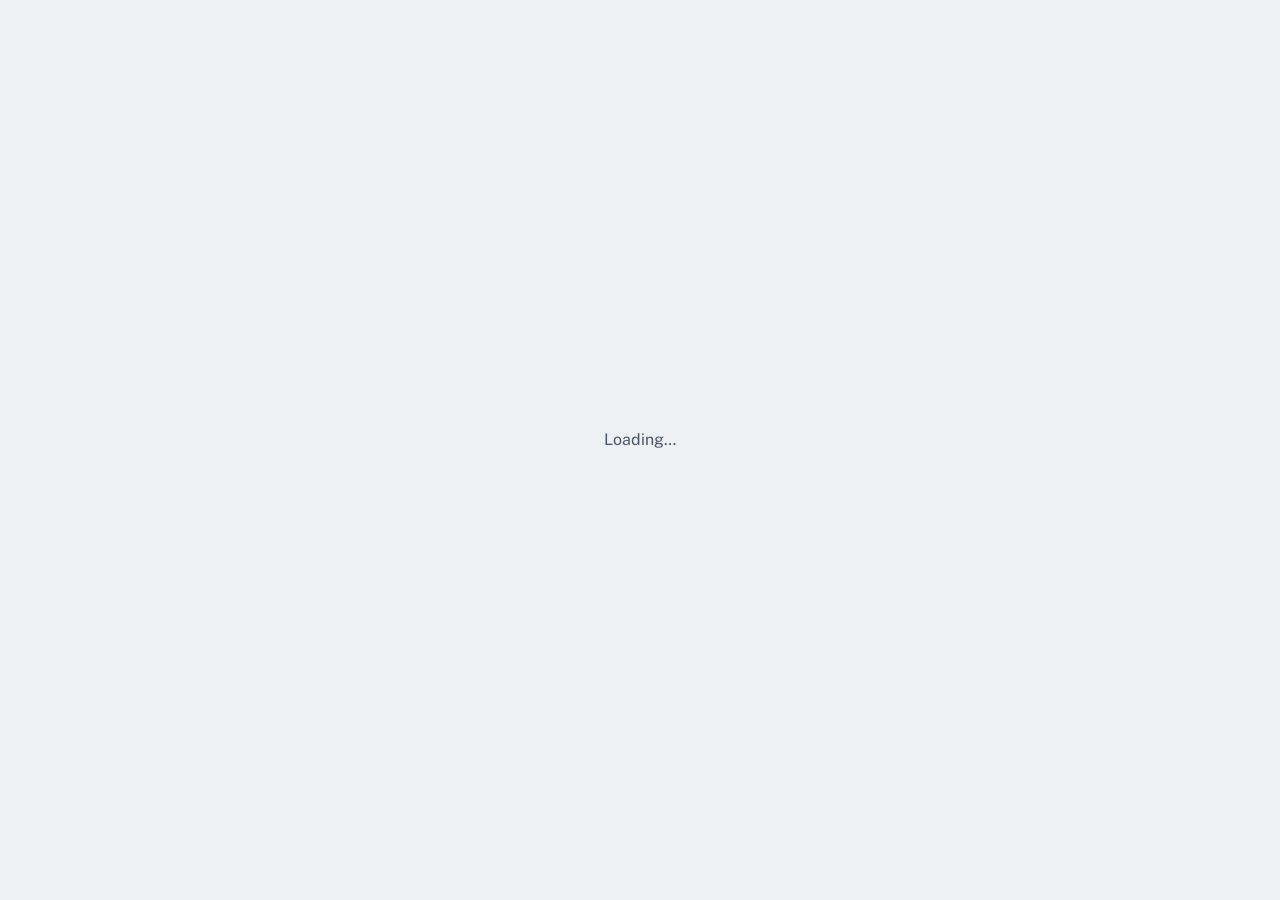
==== index.html @ 1ff0920c "Subject and verb practice site with Supabase grading and teacher dashboard Co-Authored-By: Claude Op" ====
<!doctype html>
<html lang="en">
<head>
  <meta charset="utf-8">
  <meta name="viewport" content="width=device-width, initial-scale=1, viewport-fit=cover">
  <title>Subject & Verb Practice</title>
  <link rel="icon" href="data:image/svg+xml,%3Csvg xmlns=%22http://www.w3.org/2000/svg%22 viewBox=%220 0 32 32%22%3E%3Crect width=%2232%22 height=%2232%22 rx=%227%22 fill=%22%232f5bea%22/%3E%3Crect x=%2216%22 y=%2216%22 width=%2212%22 height=%2210%22 rx=%223%22 fill=%22%23f2b705%22/%3E%3C/svg%3E">
  <link rel="preconnect" href="https://fonts.googleapis.com">
  <link rel="preconnect" href="https://fonts.gstatic.com" crossorigin>
  <link href="https://fonts.googleapis.com/css2?family=Public+Sans:wght@400;500;600;700&family=Source+Serif+4:opsz,wght@8..60,400;8..60,500;8..60,600&display=swap" rel="stylesheet">
  <link rel="stylesheet" href="css/style.css">
</head>
<body>
  <!-- Sign in / create account -->
  <section id="auth" class="screen center" hidden>
    <form id="auth-form" class="card auth-card" novalidate>
      <h1 class="auth-title">Subject &amp; Verb Practice</h1>
      <p class="muted">Find the simple subject and simple predicate in 55 SAT-style sentences.</p>
      <div class="tabs" role="tablist">
        <button type="button" role="tab" class="tab" data-mode="signin" aria-selected="true">Sign in</button>
        <button type="button" role="tab" class="tab" data-mode="signup" aria-selected="false">Create account</button>
      </div>
      <label class="field" id="name-field" hidden>Your full name
        <input id="name" name="name" autocomplete="name" maxlength="80">
      </label>
      <label class="field">Email
        <input id="email" name="email" type="email" autocomplete="email" required>
      </label>
      <label class="field">Password
        <input id="password" name="password" type="password" autocomplete="current-password" minlength="6" required>
      </label>
      <p id="auth-error" class="error" role="alert" hidden></p>
      <button id="auth-submit" class="btn primary wide" type="submit">Sign in</button>
    </form>
  </section>

  <!-- Name prompt for accounts without a profile -->
  <section id="profile" class="screen center" hidden>
    <form id="profile-form" class="card auth-card">
      <h1 class="auth-title">What's your name?</h1>
      <p class="muted">Your teacher sees this next to your scores.</p>
      <label class="field">Full name
        <input id="profile-name" autocomplete="name" maxlength="80" required>
      </label>
      <p id="profile-error" class="error" role="alert" hidden></p>
      <button class="btn primary wide" type="submit">Start practicing</button>
    </form>
  </section>

  <!-- Practice -->
  <section id="practice" class="screen practice" hidden>
    <header class="topbar">
      <div class="brand">Subject &amp; Verb Practice</div>
      <div class="who"><span id="who-name"></span> <button id="sign-out" class="link">Sign out</button></div>
    </header>

    <nav id="strip" class="strip" aria-label="Questions"></nav>

    <main class="sheet">
      <div class="sheet-head">
        <span id="q-count" class="q-count"></span>
        <span id="q-set" class="q-set"></span>
      </div>

      <div class="steps" role="group" aria-label="Answer steps">
        <button id="step-s" class="step" data-step="subject">
          <span class="step-n">1</span>
          <span class="step-text"><span class="step-label">Simple subject</span><span class="step-pick" id="pick-s">Click a word</span></span>
        </button>
        <button id="step-p" class="step" data-step="predicate">
          <span class="step-n">2</span>
          <span class="step-text"><span class="step-label">Verb (simple predicate)</span><span class="step-pick" id="pick-p">Click a word</span></span>
        </button>
      </div>

      <p id="prompt" class="prompt" aria-live="polite"></p>

      <div id="sentence" class="sentence"></div>

      <div id="feedback" class="feedback" aria-live="polite" hidden></div>
    </main>

    <footer class="controls">
      <button id="back" class="btn">Back</button>
      <div class="controls-mid">
        <button id="continue" class="btn guide" hidden>Continue to verb</button>
        <button id="submit" class="btn primary" disabled>Submit</button>
      </div>
      <button id="next" class="btn">Next</button>
    </footer>
  </section>

  <!-- Finished -->
  <section id="done" class="screen center" hidden>
    <div class="card done-card">
      <h1 class="auth-title">All 55 answered</h1>
      <p id="done-score" class="done-score"></p>
      <p id="done-detail" class="muted"></p>
      <button id="review" class="btn primary">Review my answers</button>
    </div>
  </section>

  <div id="loading" class="screen center"><p class="muted">Loading…</p></div>

  <script type="module" src="js/app.js"></script>
</body>
</html>
---- css/style.css ----
:root {
  --bg: #eef1f4;
  --sheet: #ffffff;
  --ink: #1b2430;
  --ink-2: #4a5566;
  --ink-3: #7d8796;
  --rule: #d8dde4;

  --subj: #2f5bea;
  --subj-soft: rgba(47, 91, 234, 0.16);
  --verb: #f2b705;
  --verb-ink: #3a2c00;
  --verb-soft: rgba(242, 183, 5, 0.3);

  --ok: #1e8a5a;
  --ok-soft: #e3f3eb;
  --bad: #c8372d;
  --bad-soft: #fbe9e7;
  --half: #e08a1e;

  --serif: "Source Serif 4", Georgia, serif;
  --sans: "Public Sans", system-ui, sans-serif;
}

* { box-sizing: border-box; }
[hidden] { display: none !important; }

html, body { height: 100%; }
body {
  margin: 0;
  background: var(--bg);
  color: var(--ink);
  font: 16px/1.5 var(--sans);
  -webkit-font-smoothing: antialiased;
}

button { font: inherit; color: inherit; }
button:focus-visible, input:focus-visible, a:focus-visible {
  outline: 3px solid var(--subj);
  outline-offset: 2px;
}

.screen { min-height: 100dvh; }
.center { display: grid; place-items: center; padding: 24px 16px; }
.muted { color: var(--ink-2); margin: 0 0 20px; }
.error { color: var(--bad); margin: 0 0 14px; font-weight: 500; }

/* ---------- cards & forms ---------- */
.card {
  background: var(--sheet);
  border: 1px solid var(--rule);
  border-radius: 14px;
  padding: 32px;
  width: min(420px, 100%);
  box-shadow: 0 1px 0 rgba(27, 36, 48, 0.04);
}
.auth-title {
  font: 600 1.75rem/1.2 var(--serif);
  margin: 0 0 8px;
}
.tabs {
  display: grid; grid-template-columns: 1fr 1fr;
  background: var(--bg); border-radius: 9px; padding: 4px; margin-bottom: 20px;
}
.tab {
  border: 0; background: transparent; padding: 8px; border-radius: 6px;
  font-weight: 600; color: var(--ink-2); cursor: pointer;
}
.tab[aria-selected="true"] { background: var(--sheet); color: var(--ink); box-shadow: 0 1px 2px rgba(27, 36, 48, 0.12); }
.field { display: grid; gap: 6px; font-weight: 600; font-size: 0.9rem; margin-bottom: 14px; }
.field input {
  font: 400 1rem var(--sans); padding: 11px 12px;
  border: 1px solid var(--rule); border-radius: 8px; background: #fff; color: var(--ink);
}

.btn {
  border: 1px solid var(--rule); background: var(--sheet);
  padding: 11px 22px; border-radius: 9px; font-weight: 600; cursor: pointer;
  transition: background-color 120ms, border-color 120ms, opacity 120ms;
}
.btn:hover:not(:disabled) { border-color: var(--ink-3); }
.btn:disabled { opacity: 0.4; cursor: not-allowed; }
.btn.primary { background: var(--ink); border-color: var(--ink); color: #fff; }
.btn.primary:hover:not(:disabled) { background: #2c3a4d; }
.btn.guide { background: var(--subj); border-color: var(--subj); color: #fff; }
.btn.wide { width: 100%; margin-top: 6px; }
.link { border: 0; background: none; color: var(--ink-2); text-decoration: underline; cursor: pointer; padding: 0; }

/* ---------- practice layout: fits the screen, no scrolling ---------- */
.practice {
  height: 100dvh;
  display: grid;
  grid-template-rows: auto auto 1fr auto;
}
.topbar {
  display: flex; justify-content: space-between; align-items: center;
  padding: 14px 24px 10px; font-size: 0.95rem;
}
.brand { font: 600 1.05rem var(--serif); }
.who { color: var(--ink-2); display: flex; gap: 14px; align-items: center; }

/* The progress strip: one segment per question, also used to jump around */
.strip {
  display: flex; gap: 3px; padding: 0 24px 14px;
}
.seg {
  flex: 1; height: 10px; min-width: 0; padding: 0;
  border: 0; border-radius: 3px; background: #d3d9e1; cursor: pointer;
  transition: transform 120ms;
}
.seg:hover { transform: scaleY(1.5); }
.seg.right { background: var(--ok); }
.seg.half { background: var(--half); }
.seg.wrong { background: var(--bad); }
.seg.here { box-shadow: 0 0 0 2px var(--bg), 0 0 0 4px var(--ink); }

.sheet {
  margin: 0 24px;
  background: var(--sheet);
  border: 1px solid var(--rule);
  border-radius: 16px;
  padding: 22px max(40px, calc(50% - 480px)) 24px;
  display: flex; flex-direction: column;
  min-height: 0; overflow: auto;
}
.sheet-head { display: flex; justify-content: space-between; color: var(--ink-3); font-size: 0.9rem; font-weight: 500; }

.steps { display: flex; gap: 12px; margin-top: 16px; flex-wrap: wrap; }
.step {
  display: flex; align-items: center; gap: 12px;
  border: 2px solid var(--rule); background: var(--sheet);
  border-radius: 12px; padding: 9px 16px 9px 10px; cursor: pointer; text-align: left;
  min-width: 220px; transition: border-color 120ms, background-color 120ms;
}
.step:disabled { cursor: default; }
.step-n {
  width: 28px; height: 28px; border-radius: 50%; display: grid; place-items: center;
  font-weight: 700; font-size: 0.9rem; background: var(--bg); color: var(--ink-2); flex: none;
}
.step-text { display: grid; line-height: 1.25; }
.step-label { font-size: 0.8rem; color: var(--ink-2); font-weight: 600; }
.step-pick { font: 500 1.05rem var(--serif); color: var(--ink-3); }
.step.filled .step-pick { color: var(--ink); }
#step-s.active { border-color: var(--subj); background: var(--subj-soft); }
#step-s.active .step-n, #step-s.filled .step-n { background: var(--subj); color: #fff; }
#step-p.active { border-color: #d9a300; background: var(--verb-soft); }
#step-p.active .step-n, #step-p.filled .step-n { background: var(--verb); color: var(--verb-ink); }

.prompt { margin: 14px 0 0; color: var(--ink-2); min-height: 1.5em; }

/* ---------- the sentence ---------- */
.sentence {
  flex: 1;
  display: block;
  align-content: center;
  font-family: var(--serif);
  font-size: var(--fs, 2rem);
  line-height: 1.95;
  max-width: 42ch;
  margin: 14px 0;
  padding: 4px 0;
  text-wrap: pretty;
}
.token { white-space: nowrap; }
.w {
  position: relative;
  display: inline-block;
  border: 0; background: transparent;
  font: inherit; line-height: 1.2; color: inherit;
  padding: 0.04em 0.2em 0.08em; margin: 0 -0.15em;
  border-radius: 0.3em;
  cursor: pointer;
  transition: background-color 90ms, color 90ms, box-shadow 90ms;
}
.w:disabled { cursor: default; color: inherit; }

/* Hover: a translucent bubble in the current step's color */
.sentence[data-mode="subject"] .w:hover { background: var(--subj-soft); }
.sentence[data-mode="predicate"] .w:hover { background: var(--verb-soft); }

/* Selected: solid, pronounced */
.w.sel-s, .sentence .w.sel-s:hover { background: var(--subj); color: #fff; }
.w.sel-p, .sentence .w.sel-p:hover { background: var(--verb); color: var(--verb-ink); }

/* Graded */
.w.ok { background: var(--ok); color: #fff; }
.w.bad { background: var(--bad); color: #fff; text-decoration: line-through; text-decoration-thickness: 0.06em; }
.w.miss { box-shadow: inset 0 0 0 0.09em var(--ok); color: var(--ok); }
.w[data-tag]::after {
  content: attr(data-tag);
  position: absolute; left: 50%; bottom: -1.3em; transform: translateX(-50%);
  font: 700 0.38em/1 var(--sans); letter-spacing: 0.04em;
  color: var(--ink-2);
}

/* ---------- feedback ---------- */
.feedback {
  border-top: 1px solid var(--rule);
  padding-top: 14px;
  display: grid; gap: 8px;
  animation: rise 220ms ease-out;
}
@keyframes rise { from { opacity: 0; transform: translateY(6px); } }
.fb-row { display: flex; align-items: baseline; gap: 10px; }
.fb-icon {
  width: 24px; height: 24px; border-radius: 50%; flex: none;
  display: grid; place-items: center; color: #fff; font-weight: 700; font-size: 0.85rem;
  align-self: center;
}
.is-ok .fb-icon { background: var(--ok); }
.is-bad .fb-icon { background: var(--bad); }
.fb-label { font-weight: 700; width: 64px; flex: none; }
.fb-text b { font-family: var(--serif); font-weight: 600; font-size: 1.08em; }
.fb-text .strike { text-decoration: line-through; color: var(--bad); }
.fb-why { margin: 4px 0 0; color: var(--ink-2); max-width: 75ch; }

/* ---------- bottom controls ---------- */
.controls {
  display: flex; justify-content: space-between; align-items: center;
  padding: 14px 24px 18px;
}
.controls-mid { display: flex; gap: 10px; }
.controls .btn { min-width: 110px; }

/* ---------- done ---------- */
.done-card { text-align: center; }
.done-score { font: 600 2.2rem/1.2 var(--serif); margin: 12px 0 6px; }

/* ---------- small screens ---------- */
@media (max-width: 640px) {
  .topbar, .strip, .controls { padding-left: 12px; padding-right: 12px; }
  .brand { display: none; }
  .strip { gap: 2px; }
  .sheet { margin: 0 12px; padding: 16px 18px 18px; }
  .step { min-width: 0; flex: 1; }
  .controls .btn { min-width: 0; padding: 11px 16px; }
}

@media (prefers-reduced-motion: reduce) {
  * { transition: none !important; animation: none !important; }
}
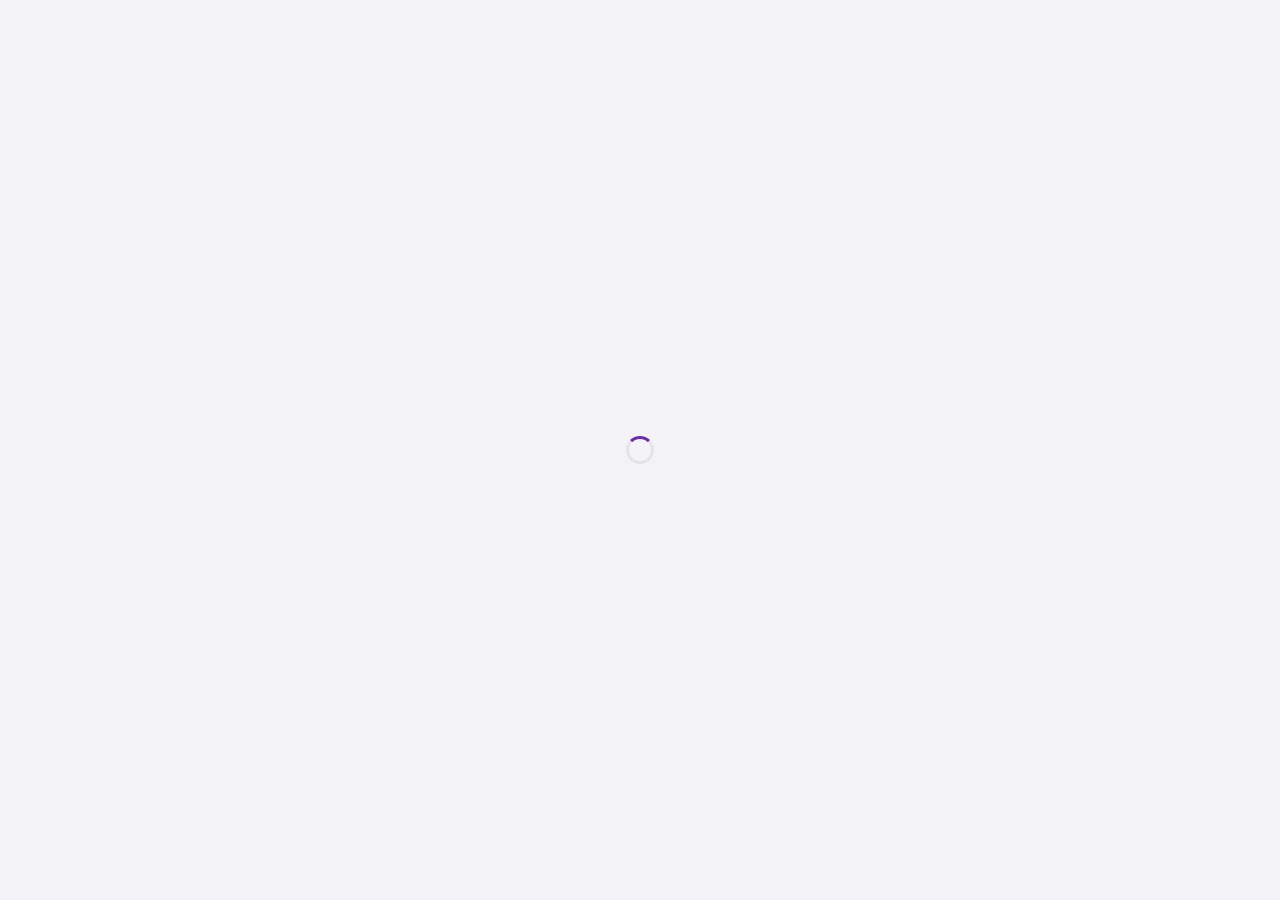
==== commit 15f2bcdc: "Weekly homework sections, Liquid Glass redesign, and Cross Out, Then Find set - Home groups sets int" ====
--- a/index.html
+++ b/index.html
@@ -3,20 +3,25 @@
 <head>
   <meta charset="utf-8">
   <meta name="viewport" content="width=device-width, initial-scale=1, viewport-fit=cover">
-  <title>Subject & Verb Practice</title>
-  <link rel="icon" href="data:image/svg+xml,%3Csvg xmlns=%22http://www.w3.org/2000/svg%22 viewBox=%220 0 32 32%22%3E%3Crect width=%2232%22 height=%2232%22 rx=%227%22 fill=%22%232f5bea%22/%3E%3Crect x=%2216%22 y=%2216%22 width=%2212%22 height=%2210%22 rx=%223%22 fill=%22%23f2b705%22/%3E%3C/svg%3E">
+  <meta name="theme-color" content="#F2F2F7">
+  <title>SAT Practice</title>
+  <link rel="icon" type="image/png" sizes="32x32" href="assets/favicon-32.png">
+  <link rel="icon" type="image/png" sizes="192x192" href="assets/favicon-192.png">
+  <link rel="apple-touch-icon" href="assets/apple-touch-icon.png">
   <link rel="preconnect" href="https://fonts.googleapis.com">
   <link rel="preconnect" href="https://fonts.gstatic.com" crossorigin>
-  <link href="https://fonts.googleapis.com/css2?family=Public+Sans:wght@400;500;600;700&family=Source+Serif+4:opsz,wght@8..60,400;8..60,500;8..60,600&display=swap" rel="stylesheet">
-  <link rel="stylesheet" href="css/style.css">
+  <link href="https://fonts.googleapis.com/css2?family=Inter:wght@400;500;600;700&family=Source+Serif+4:opsz,wght@8..60,400;8..60,500;8..60,600&display=swap" rel="stylesheet">
+  <link rel="stylesheet" href="css/tokens.css?v=20261113114913">
+  <link rel="stylesheet" href="css/style.css?v=20261113114913">
 </head>
 <body>
   <!-- Sign in / create account -->
   <section id="auth" class="screen center" hidden>
     <form id="auth-form" class="card auth-card" novalidate>
-      <h1 class="auth-title">Subject &amp; Verb Practice</h1>
-      <p class="muted">Find the simple subject and simple predicate in 55 SAT-style sentences.</p>
-      <div class="tabs" role="tablist">
+      <img class="auth-logo" src="assets/logo.png" alt="" width="56" height="56">
+      <h1 class="auth-title">SAT Practice</h1>
+      <p class="muted">Sign in to do this week's homework.</p>
+      <div class="segmented tabs" role="tablist">
         <button type="button" role="tab" class="tab" data-mode="signin" aria-selected="true">Sign in</button>
         <button type="button" role="tab" class="tab" data-mode="signup" aria-selected="false">Create account</button>
       </div>
@@ -37,6 +42,7 @@
   <!-- Name prompt for accounts without a profile -->
   <section id="profile" class="screen center" hidden>
     <form id="profile-form" class="card auth-card">
+      <img class="auth-logo" src="assets/logo.png" alt="" width="56" height="56">
       <h1 class="auth-title">What's your name?</h1>
       <p class="muted">Your teacher sees this next to your scores.</p>
       <label class="field">Full name
@@ -47,61 +53,145 @@
     </form>
   </section>
 
-  <!-- Practice -->
+  <!-- Home: homework sections -->
+  <section id="menu" class="screen home" hidden>
+    <header class="toolbar glass" data-refract>
+      <div class="brand"><img src="assets/logo.png" alt="" width="26" height="26"><span>SAT Practice</span></div>
+      <div class="who"><span class="who-name"></span><button class="pill-btn sign-out">Sign out</button></div>
+    </header>
+    <div class="scroll-edge" aria-hidden="true"></div>
+    <main class="home-main">
+      <h1 class="home-title" id="hello">Your homework</h1>
+      <p class="home-sub">One question at a time. You'll see if you're right as soon as you submit.</p>
+      <a id="up-next" class="btn primary up-next" href="#" hidden></a>
+      <div id="set-list" class="homework-list"></div>
+    </main>
+  </section>
+
+  <!-- Multiple choice -->
+  <section id="mc" class="screen practice" hidden>
+    <header class="toolbar glass practice-bar">
+      <div class="bar-row">
+        <button class="pill-btn back-menu" data-go="menu"><svg viewBox="0 0 20 20" aria-hidden="true"><path d="M12.5 4.5 7 10l5.5 5.5"/></svg>Homework</button>
+        <div class="bar-title"><span id="mc-title" class="bar-set"></span><span id="mc-count" class="bar-count"></span></div>
+        <div class="who"><span class="who-name"></span><button class="pill-btn sign-out">Sign out</button></div>
+      </div>
+      <nav id="mc-strip" class="strip" aria-label="Questions"></nav>
+    </header>
+    <main class="sheet mc-sheet">
+      <section class="mc-left" aria-label="Passage">
+        <div id="mc-passage" class="mc-passage"></div>
+      </section>
+      <section class="mc-right" aria-label="Question">
+        <p id="mc-stem" class="mc-stem"></p>
+        <div id="mc-choices" class="mc-choices" role="radiogroup"></div>
+        <div id="mc-feedback" class="feedback mc-feedback" aria-live="polite" hidden></div>
+      </section>
+    </main>
+    <footer class="controls">
+      <div class="dock glass" data-refract>
+        <button id="mc-back" class="btn">Back</button>
+        <button id="mc-submit" class="btn primary" disabled>Submit</button>
+        <button id="mc-next" class="btn">Next</button>
+      </div>
+    </footer>
+  </section>
+
+  <!-- Subject & verb -->
   <section id="practice" class="screen practice" hidden>
-    <header class="topbar">
-      <div class="brand">Subject &amp; Verb Practice</div>
-      <div class="who"><span id="who-name"></span> <button id="sign-out" class="link">Sign out</button></div>
+    <header class="toolbar glass practice-bar">
+      <div class="bar-row">
+        <button class="pill-btn back-menu" data-go="menu"><svg viewBox="0 0 20 20" aria-hidden="true"><path d="M12.5 4.5 7 10l5.5 5.5"/></svg>Homework</button>
+        <div class="bar-title"><span id="q-set" class="bar-set"></span><span id="q-count" class="bar-count"></span></div>
+        <div class="who"><span class="who-name"></span><button class="pill-btn sign-out">Sign out</button></div>
+      </div>
+      <nav id="strip" class="strip" aria-label="Questions"></nav>
     </header>
 
-    <nav id="strip" class="strip" aria-label="Questions"></nav>
-
     <main class="sheet">
-      <div class="sheet-head">
-        <span id="q-count" class="q-count"></span>
-        <span id="q-set" class="q-set"></span>
-      </div>
-
       <div class="steps" role="group" aria-label="Answer steps">
-        <button id="step-s" class="step" data-step="subject">
+        <button id="step-s" class="step step-s" data-step="subject">
           <span class="step-n">1</span>
-          <span class="step-text"><span class="step-label">Simple subject</span><span class="step-pick" id="pick-s">Click a word</span></span>
+          <span class="step-text"><span class="step-label"><span class="long">Simple subject</span><span class="short">Subject</span></span><span class="step-pick" id="pick-s">Click a word</span></span>
         </button>
-        <button id="step-p" class="step" data-step="predicate">
+        <button id="step-p" class="step step-p" data-step="predicate">
           <span class="step-n">2</span>
-          <span class="step-text"><span class="step-label">Verb (simple predicate)</span><span class="step-pick" id="pick-p">Click a word</span></span>
+          <span class="step-text"><span class="step-label"><span class="long">Verb (simple predicate)</span><span class="short">Verb</span></span><span class="step-pick" id="pick-p">Click a word</span></span>
         </button>
       </div>
-
       <p id="prompt" class="prompt" aria-live="polite"></p>
-
       <div id="sentence" class="sentence"></div>
-
       <div id="feedback" class="feedback" aria-live="polite" hidden></div>
     </main>
 
     <footer class="controls">
-      <button id="back" class="btn">Back</button>
-      <div class="controls-mid">
-        <button id="continue" class="btn guide" hidden>Continue to verb</button>
+      <div class="dock glass" data-refract>
+        <button id="back" class="btn">Back</button>
+        <button id="continue" class="btn primary" hidden>Continue to verb</button>
         <button id="submit" class="btn primary" disabled>Submit</button>
+        <button id="next" class="btn">Next</button>
       </div>
-      <button id="next" class="btn">Next</button>
+    </footer>
+  </section>
+
+  <!-- Cross out, then find -->
+  <section id="trim" class="screen practice" hidden>
+    <header class="toolbar glass practice-bar">
+      <div class="bar-row">
+        <button class="pill-btn back-menu" data-go="menu"><svg viewBox="0 0 20 20" aria-hidden="true"><path d="M12.5 4.5 7 10l5.5 5.5"/></svg>Homework</button>
+        <div class="bar-title"><span id="trim-title" class="bar-set"></span><span id="trim-count" class="bar-count"></span></div>
+        <div class="who"><span class="who-name"></span><button class="pill-btn sign-out">Sign out</button></div>
+      </div>
+      <nav id="trim-strip" class="strip" aria-label="Questions"></nav>
+    </header>
+
+    <main class="sheet">
+      <div class="steps" role="group" aria-label="Answer steps">
+        <button id="trim-step-x" class="step step-x" data-step="cut">
+          <span class="step-n">1</span>
+          <span class="step-text"><span class="step-label"><span class="long">Cross out extra info</span><span class="short">Cross out</span></span><span class="step-pick" id="trim-pick-x">Click or drag across words</span></span>
+        </button>
+        <button id="trim-step-s" class="step step-s" data-step="subject">
+          <span class="step-n">2</span>
+          <span class="step-text"><span class="step-label"><span class="long">Simple subject</span><span class="short">Subject</span></span><span class="step-pick" id="trim-pick-s">Click a word</span></span>
+        </button>
+        <button id="trim-step-p" class="step step-p" data-step="predicate">
+          <span class="step-n">3</span>
+          <span class="step-text"><span class="step-label"><span class="long">Verb (simple predicate)</span><span class="short">Verb</span></span><span class="step-pick" id="trim-pick-p">Click a word</span></span>
+        </button>
+      </div>
+      <p id="trim-prompt" class="prompt" aria-live="polite"></p>
+      <div id="trim-sentence" class="sentence"></div>
+      <div id="trim-feedback" class="feedback" aria-live="polite" hidden></div>
+    </main>
+
+    <footer class="controls">
+      <div class="dock glass" data-refract>
+        <button id="trim-back" class="btn">Back</button>
+        <button id="trim-continue" class="btn primary" hidden>Done crossing out</button>
+        <button id="trim-submit" class="btn primary" disabled>Submit</button>
+        <button id="trim-next" class="btn">Next</button>
+      </div>
     </footer>
   </section>
 
   <!-- Finished -->
   <section id="done" class="screen center" hidden>
     <div class="card done-card">
-      <h1 class="auth-title">All 55 answered</h1>
+      <img class="auth-logo" src="assets/logo.png" alt="" width="56" height="56">
+      <h1 id="done-title" class="auth-title">All done</h1>
       <p id="done-score" class="done-score"></p>
       <p id="done-detail" class="muted"></p>
-      <button id="review" class="btn primary">Review my answers</button>
+      <div class="done-actions">
+        <button id="review" class="btn">Review my answers</button>
+        <button class="btn primary back-menu" data-go="menu">Back to homework</button>
+      </div>
     </div>
   </section>
 
-  <div id="loading" class="screen center"><p class="muted">Loading…</p></div>
+  <div id="loading" class="screen center"><div class="spinner" role="status" aria-label="Loading"></div></div>
 
-  <script type="module" src="js/app.js"></script>
+  <script src="js/refraction.js?v=20261113114913" defer></script>
+  <script type="module" src="js/app.js?v=20261113114913"></script>
 </body>
 </html>
--- a/css/tokens.css
+++ b/css/tokens.css
@@ -0,0 +1,578 @@
+/* Adapted from the apple-liquid-glass skill. MIT License, Copyright (c) 2026 Xenit (Mehmet). */
+/* ============================================================================
+   Apple Liquid Glass — token layer and primitives for the web
+   (from the apple-liquid-glass skill; tint and app roles retuned for SAT Practice)
+   ----------------------------------------------------------------------------
+   Drop this in, then build components from the tokens. It encodes the rules in
+   SKILL.md so you don't re-derive them: the grouped-background inversion (grey
+   page, white cards), hairline separators, the glass primitive with its
+   refraction rim, the scroll edge effect, and the three accessibility
+   fallbacks.
+
+   Theme hooks: the bare :root block is the complete light palette. Dark is
+   redefined three ways so it works whichever convention the project uses —
+   prefers-color-scheme, a [data-theme="dark"] attribute, or a .dark class.
+   Only tokens are redefined; never style a component inside a theme block.
+   ========================================================================== */
+
+:root {
+  /* --- ground and surfaces -------------------------------------------------
+     Grouped backgrounds: the page is grey, cards are white. Inverting the web
+     default is a large part of why Apple layouts read as Apple. */
+  --ground:        #F2F2F7;   /* systemGray6 light — grouped background */
+  --ground-2:      #E9E9EF;   /* slightly deeper, for a gradient ground */
+  --surface:       #FFFFFF;   /* secondary grouped — cards */
+  --surface-2:     #F6F6F8;   /* tertiary — nested inside a card */
+
+  /* --- labels: Apple's four levels ---------------------------------------- */
+  --label:         #1D1D1F;
+  --label-2:       #6E6E73;
+  --label-3:       #8E8E93;   /* systemGray */
+  --label-4:       #B0B0B6;   /* quaternary — avoid on thin materials */
+
+  /* --- hairlines and fills ------------------------------------------------
+     Separators are 0.5px at low alpha, never 1px solid grey. */
+  --separator:     rgba(60, 60, 67, 0.13);
+  --fill:          rgba(120, 120, 128, 0.12);   /* control tracks */
+  --fill-2:        rgba(120, 120, 128, 0.08);   /* hover */
+
+  /* --- tint ----------------------------------------------------------------
+     One brand tint. Colour is rationed: one emphasised element per bar. */
+  --tint:          #6B2FA0;   /* brand purple from the logo; white on it is ~8:1 */
+  --tint-hover:    #5A2589;
+  --tint-soft:     rgba(107, 47, 160, 0.12);
+  --on-tint:       #FFFFFF;
+
+  /* --- app roles: subject = brand, verb = orange, crossing out = red pen --- */
+  --subj:          var(--tint);
+  --subj-soft:     rgba(107, 47, 160, 0.14);
+  --verb:          #FF9F0A;
+  --verb-ink:      #3D2300;
+  --verb-soft:     rgba(255, 159, 10, 0.24);
+  --strike:        #E5383B;
+  --strike-soft:   rgba(229, 56, 59, 0.12);
+  --ok:            #248A3D;   /* systemGreen, text-safe on white */
+  --ok-soft:       rgba(52, 199, 89, 0.14);
+  --bad:           #D70015;   /* systemRed, text-safe on white */
+  --bad-soft:      rgba(255, 56, 60, 0.11);
+  --half:          #C93400;
+  --font-read:     ui-serif, 'New York', 'Source Serif 4', Georgia, serif;
+
+  /* --- iOS system colours, for categorical meaning only ------------------- */
+  --sys-red:       #FF383C;
+  --sys-orange:    #FF8D28;
+  --sys-yellow:    #FFCC00;
+  --sys-green:     #34C759;
+  --sys-teal:      #00C3D0;
+  --sys-blue:      #0088FF;
+  --sys-indigo:    #6155F5;
+  --sys-purple:    #CB30E0;
+  --sys-pink:      #FF2D55;
+
+  /* --- Liquid Glass, regular variant --------------------------------------
+     Close to opaque. If a picture reads through it, it is not "regular". */
+  --glass:         rgba(252, 252, 254, 0.72);
+  --glass-thick:   rgba(252, 252, 254, 0.92);   /* reduced-transparency swap */
+  --glass-rim:     rgba(255, 255, 255, 0.85);   /* the refraction highlight */
+  --glass-rim-2:   rgba(255, 255, 255, 0.35);
+  --glass-edge:    rgba(0, 0, 0, 0.06);
+  --glass-shadow:  0 8px 26px rgba(0, 0, 0, 0.10), 0 1px 3px rgba(0, 0, 0, 0.06);
+  --glass-blur:    saturate(180%) blur(28px);
+  --glass-sheen:   0.30;
+  /* Rim light: brightest on the upper-left, as light catching a bevel. */
+  --rim-1:         rgba(255, 255, 255, 0.90);
+  --rim-2:         rgba(255, 255, 255, 0.16);
+  --rim-3:         rgba(255, 255, 255, 0.55);
+  /* Tint used while refraction.js bends the backdrop. Lower than --glass so
+     the bent picture shows; the blur inside the filter keeps text legible. */
+  --glass-refract: rgba(252, 252, 254, 0.42);
+
+  /* --- content-layer elevation: shadows, never glass ---------------------- */
+  --card-shadow:   0 1px 2px rgba(0, 0, 0, 0.05), 0 6px 20px rgba(0, 0, 0, 0.045);
+  --card-shadow-h: 0 2px 4px rgba(0, 0, 0, 0.06), 0 14px 34px rgba(0, 0, 0, 0.085);
+
+  /* --- radii ---------------------------------------------------------------
+     Nest these so the visual gap between an inner and outer edge stays even.
+     Apple ships ConcentricRectangle for this but publishes no formula — the
+     even-gap convention below is a derived one, not an Apple specification. */
+  --r-panel: 22px;
+  --r-card:  18px;
+  --r-row:   12px;
+  --r-ctrl:  10px;
+  --r-pill:  999px;
+
+  /* --- type ---------------------------------------------------------------- */
+  --font: -apple-system, BlinkMacSystemFont, 'SF Pro Text', 'SF Pro Display',
+          'Inter', 'Segoe UI Variable Text', 'Segoe UI', system-ui, sans-serif;
+  --font-mono: ui-monospace, 'SF Mono', SFMono-Regular, Menlo, monospace;
+
+  /* iOS text-style ladder */
+  --t-large-title: 34px;  --lh-large-title: 41px;
+  --t-title-1:     28px;  --lh-title-1:     34px;
+  --t-title-2:     22px;  --lh-title-2:     28px;
+  --t-title-3:     20px;  --lh-title-3:     25px;
+  --t-headline:    17px;  --lh-headline:    22px;
+  --t-body:        17px;  --lh-body:        22px;
+  --t-callout:     16px;  --lh-callout:     21px;
+  --t-subhead:     15px;  --lh-subhead:     20px;
+  --t-footnote:    13px;  --lh-footnote:    18px;
+  --t-caption-1:   12px;  --lh-caption-1:   16px;
+  --t-caption-2:   11px;  --lh-caption-2:   13px;
+
+  /* web tracking convention (see typography.md §8). Apple's own SF Pro table is
+     positive above ~24pt; these negative values suit web/Inter headings and are
+     a design choice, not Apple's numbers. */
+  --tr-display: -0.032em;
+  --tr-title:   -0.022em;
+  --tr-body:    -0.012em;
+  --tr-caption:  0em;
+
+  /* --- motion --------------------------------------------------------------
+     Apple names no curve in the HIG. These are sound defaults, not a spec. */
+  --ease-out:    cubic-bezier(0.22, 1, 0.36, 1);
+  --ease-spring: cubic-bezier(0.32, 0.72, 0, 1);
+  --dur-fast:    120ms;
+  --dur-normal:  200ms;
+  --dur-slow:    320ms;
+
+  --toolbar-h: 52px;
+}
+
+/* --- dark: base and elevated, not an inversion ----------------------------
+   Base is near-black and recedes; elevated is lighter and comes forward.
+   Painting everything pure black is the classic dark-mode mistake. */
+@media (prefers-color-scheme: dark) {
+  :root:not([data-theme='light']):not(.light) {
+    --ground:        #131316;   /* base */
+    --ground-2:      #0B0B0D;
+    --surface:       #1D1D20;   /* elevated */
+    --surface-2:     #26262A;
+
+    --label:         #F5F5F7;
+    --label-2:       #9B9BA1;
+    --label-3:       #79797F;
+    --label-4:       #5A5A60;
+
+    --separator:     rgba(255, 255, 255, 0.11);
+    --fill:          rgba(120, 120, 128, 0.24);
+    --fill-2:        rgba(120, 120, 128, 0.16);
+
+    --tint:          #B98CF0;
+    --tint-hover:    #CBA6F5;
+    --tint-soft:     rgba(185, 140, 240, 0.18);
+    --on-tint:       #1E0B33;
+    --subj-soft:     rgba(185, 140, 240, 0.22);
+    --verb:          #FFB340;
+    --verb-ink:      #2E1A00;
+    --verb-soft:     rgba(255, 179, 64, 0.22);
+    --strike:        #FF6961;
+    --strike-soft:   rgba(255, 105, 97, 0.16);
+    --ok:            #30D158;
+    --ok-soft:       rgba(48, 209, 88, 0.16);
+    --bad:           #FF6961;
+    --bad-soft:      rgba(255, 105, 97, 0.16);
+    --half:          #FF9F0A;
+
+    --sys-red:       #FF4245;
+    --sys-orange:    #FF9230;
+    --sys-yellow:    #FFD600;
+    --sys-green:     #30D158;
+    --sys-teal:      #00D2E0;
+    --sys-blue:      #0091FF;
+    --sys-indigo:    #6D7CFF;
+    --sys-purple:    #DB34F2;
+    --sys-pink:      #FF375F;
+
+    --glass:         rgba(38, 38, 43, 0.72);
+    --glass-thick:   rgba(32, 32, 36, 0.94);
+    --glass-rim:     rgba(255, 255, 255, 0.22);
+    --glass-rim-2:   rgba(255, 255, 255, 0.08);
+    --glass-edge:    rgba(0, 0, 0, 0.5);
+    --glass-shadow:  0 10px 34px rgba(0, 0, 0, 0.55), 0 1px 3px rgba(0, 0, 0, 0.4);
+    --glass-sheen:   0.15;
+    --rim-1:         rgba(255, 255, 255, 0.42);
+    --rim-2:         rgba(255, 255, 255, 0.06);
+    --rim-3:         rgba(255, 255, 255, 0.20);
+    --glass-refract: rgba(30, 30, 34, 0.48);
+
+    --card-shadow:   0 1px 2px rgba(0, 0, 0, 0.4), 0 6px 20px rgba(0, 0, 0, 0.3);
+    --card-shadow-h: 0 2px 4px rgba(0, 0, 0, 0.45), 0 14px 34px rgba(0, 0, 0, 0.4);
+  }
+}
+
+/* Explicit dark, whichever hook the project uses. Keep in sync with the block
+   above — same tokens, same values. */
+:root[data-theme='dark'],
+:root.dark {
+  --ground: #131316;  --ground-2: #0B0B0D;
+  --surface: #1D1D20; --surface-2: #26262A;
+  --label: #F5F5F7;   --label-2: #9B9BA1;
+  --label-3: #79797F; --label-4: #5A5A60;
+  --separator: rgba(255, 255, 255, 0.11);
+  --fill: rgba(120, 120, 128, 0.24);
+  --fill-2: rgba(120, 120, 128, 0.16);
+  --tint: #B98CF0;    --tint-hover: #CBA6F5;
+  --tint-soft: rgba(185, 140, 240, 0.18);
+  --on-tint: #1E0B33;
+  --subj-soft: rgba(185, 140, 240, 0.22);
+  --verb: #FFB340; --verb-ink: #2E1A00; --verb-soft: rgba(255, 179, 64, 0.22);
+  --strike: #FF6961; --strike-soft: rgba(255, 105, 97, 0.16);
+  --ok: #30D158; --ok-soft: rgba(48, 209, 88, 0.16);
+  --bad: #FF6961; --bad-soft: rgba(255, 105, 97, 0.16);
+  --half: #FF9F0A;
+  --sys-red: #FF4245;     --sys-orange: #FF9230;
+  --sys-yellow: #FFD600;  --sys-green: #30D158;
+  --sys-teal: #00D2E0;    --sys-blue: #0091FF;
+  --sys-indigo: #6D7CFF;  --sys-purple: #DB34F2;
+  --sys-pink: #FF375F;
+  --glass: rgba(38, 38, 43, 0.72);
+  --glass-thick: rgba(32, 32, 36, 0.94);
+  --glass-rim: rgba(255, 255, 255, 0.22);
+  --glass-rim-2: rgba(255, 255, 255, 0.08);
+  --glass-edge: rgba(0, 0, 0, 0.5);
+  --glass-shadow: 0 10px 34px rgba(0, 0, 0, 0.55), 0 1px 3px rgba(0, 0, 0, 0.4);
+  --glass-sheen: 0.15;
+  --rim-1: rgba(255, 255, 255, 0.42);
+  --rim-2: rgba(255, 255, 255, 0.06);
+  --rim-3: rgba(255, 255, 255, 0.20);
+  --glass-refract: rgba(30, 30, 34, 0.48);
+  --card-shadow: 0 1px 2px rgba(0, 0, 0, 0.4), 0 6px 20px rgba(0, 0, 0, 0.3);
+  --card-shadow-h: 0 2px 4px rgba(0, 0, 0, 0.45), 0 14px 34px rgba(0, 0, 0, 0.4);
+}
+
+/* ============================================================================
+   Base
+   ========================================================================== */
+
+body {
+  margin: 0;
+  background: var(--ground);
+  color: var(--label);
+  font-family: var(--font);
+  font-size: var(--t-subhead);
+  line-height: 1.45;
+  letter-spacing: var(--tr-body);
+  -webkit-font-smoothing: antialiased;
+}
+
+/* Glass over a flat colour renders as flat colour. Give the material something
+   to refract. Tune the hues to the brand; keep the alphas this low. */
+body::before {
+  content: '';
+  position: fixed;
+  inset: 0;
+  z-index: -1;
+  pointer-events: none;
+  background:
+    radial-gradient(900px 620px at 12% -8%, rgba(107, 47, 160, 0.10), transparent 60%),
+    radial-gradient(760px 560px at 92% 4%, rgba(150, 52, 140, 0.08), transparent 62%),
+    linear-gradient(180deg, var(--ground) 0%, var(--ground-2) 100%);
+}
+
+:focus-visible {
+  outline: 2.5px solid var(--tint);
+  outline-offset: 2px;
+  border-radius: 6px;
+}
+
+/* ============================================================================
+   Liquid Glass — functional layer only. Never on a content card.
+   ========================================================================== */
+
+.glass {
+  position: relative;
+  isolation: isolate;   /* keeps the ::after sheen below the children */
+  background: var(--glass);
+  -webkit-backdrop-filter: var(--glass-blur);
+  backdrop-filter: var(--glass-blur);
+  box-shadow:
+    inset 0 0.5px 0 var(--glass-rim),
+    inset 0 0 0 0.5px var(--glass-rim-2),
+    var(--glass-shadow);
+}
+
+/* Opaque fallback for browsers with no backdrop-filter support at all (not the
+   same as the prefers-reduced-transparency block below, which handles a user
+   setting on a browser that DOES support it). Without this rule those browsers
+   render the glass tint as flat, too-transparent color with no blur. */
+@supports not ((backdrop-filter: blur(1px)) or (-webkit-backdrop-filter: blur(1px))) {
+  .glass,
+  .glass-clear {
+    background: var(--glass-thick);
+  }
+}
+
+/* The specular sheen. Without it the surface reads as plain transparency —
+   this is the single detail that separates Liquid Glass from glassmorphism. */
+.glass::after {
+  content: '';
+  position: absolute;
+  inset: 0;
+  z-index: -1;          /* above the glass fill, below the labels */
+  border-radius: inherit;
+  pointer-events: none;
+  background: linear-gradient(
+    180deg,
+    rgba(255, 255, 255, var(--glass-sheen)) 0%,
+    rgba(255, 255, 255, calc(var(--glass-sheen) * 0.2)) 34%,
+    transparent 62%
+  );
+}
+
+/* The rim: a thin gradient edge, brightest on the upper-left, fainter along
+   the middle, picking up again lower-right. A uniform 1px white border reads
+   as a sticker; the uneven rim reads as a thick bevel catching light. */
+.glass::before,
+.glass-clear::before {
+  content: '';
+  position: absolute;
+  inset: 0;
+  z-index: 1;           /* above the sheen, never blocks clicks */
+  border-radius: inherit;
+  padding: 1px;
+  pointer-events: none;
+  background: linear-gradient(135deg, var(--rim-1) 0%, var(--rim-2) 45%, var(--rim-3) 100%);
+  -webkit-mask: linear-gradient(#000 0 0) content-box, linear-gradient(#000 0 0);
+  -webkit-mask-composite: xor;
+  mask: linear-gradient(#000 0 0) content-box exclude, linear-gradient(#000 0 0);
+}
+
+/* While refraction.js is bending the backdrop (Chromium only), lower the tint
+   so the bent picture shows through. Elsewhere the normal tint stays. */
+.glass.is-refracting { background-color: var(--glass-refract); }
+/* Text-heavy glass (menus, popovers, sheets, sidebars) keeps the full tint even
+   while bending: the bend still shows at the rim, and the words stay legible. */
+.glass.glass-text.is-refracting { background-color: var(--glass); }
+
+/* Mirror mode (refraction.js in Safari and Firefox): the script puts a bent
+   copy of the source inside the glass and moves the glass fill onto a tint
+   layer above it. Both sit under the labels, the sheen and the rim. */
+.lg-refract-mirror,
+.lg-refract-tint {
+  position: absolute;
+  inset: 0;
+  z-index: -1;
+  overflow: hidden;
+  border-radius: inherit;
+  pointer-events: none;
+}
+.lg-refract-bend { position: absolute; inset: 0; }
+.lg-refract-tint { background-color: var(--glass-refract); }
+.glass-clear > .lg-refract-tint { background-color: rgba(255, 255, 255, 0.10); }
+.glass-text > .lg-refract-tint { background-color: var(--glass); }
+.glass-dim > .lg-refract-tint {
+  background-image: linear-gradient(rgba(0, 0, 0, 0.35), rgba(0, 0, 0, 0.35));
+}
+.glass-clear.is-refracting { background-color: rgba(255, 255, 255, 0.10); }
+
+/* Clear variant: only over photos or video. Pair with .glass-dim when the
+   media behind it is bright — Apple specifies 35%. */
+.glass-clear {
+  position: relative;
+  isolation: isolate;
+  background-color: rgba(255, 255, 255, 0.18);
+  -webkit-backdrop-filter: saturate(160%) blur(14px);
+  backdrop-filter: saturate(160%) blur(14px);
+}
+
+.glass-dim {
+  /* a layer over the glass colour and under the labels; ::before stays free
+     for the rim */
+  background-image: linear-gradient(rgba(0, 0, 0, 0.35), rgba(0, 0, 0, 0.35));
+}
+
+/* Content dissolves as it passes beneath a bar, instead of colliding with it.
+   Place immediately after the sticky bar. */
+.scroll-edge {
+  position: sticky;
+  top: var(--toolbar-h);
+  z-index: 55;
+  height: 24px;
+  margin-bottom: -24px;
+  pointer-events: none;
+  -webkit-backdrop-filter: blur(6px);
+  backdrop-filter: blur(6px);
+  -webkit-mask-image: linear-gradient(to bottom, #000, transparent);
+  mask-image: linear-gradient(to bottom, #000, transparent);
+}
+
+/* Background extension: the content's own image, flipped and blurred, carried
+   under the sidebar so the glass has something of the content to refract.
+   Put this inside the sidebar, behind its children. */
+.bg-extend {
+  position: absolute;
+  inset: 0;
+  z-index: -1;
+  overflow: hidden;
+}
+
+.bg-extend img {
+  width: 100%;
+  height: 100%;
+  object-fit: cover;
+  transform: scaleX(-1);
+  filter: blur(40px) saturate(140%);
+  opacity: 0.5;
+}
+
+/* ============================================================================
+   Components
+   ========================================================================== */
+
+/* Toolbar: one uniform bar, monochromatic, hairline bottom edge. */
+.toolbar {
+  position: sticky;
+  top: 0;
+  z-index: 60;
+  display: flex;
+  align-items: center;
+  gap: 12px;
+  height: var(--toolbar-h);
+  padding: 0 16px;
+  border-bottom: 0.5px solid var(--glass-edge);
+}
+
+/* Icon action: a circular chip that fills on hover. */
+.icon-btn {
+  display: grid;
+  place-items: center;
+  width: 32px;
+  height: 32px;
+  border: 0;
+  border-radius: var(--r-pill);
+  background: none;
+  color: var(--label-2);
+  cursor: pointer;
+  transition: background var(--dur-normal) var(--ease-out),
+              color var(--dur-normal) var(--ease-out),
+              transform var(--dur-fast) var(--ease-out);
+}
+.icon-btn:hover  { background: var(--fill); color: var(--label); }
+.icon-btn:active { transform: scale(0.92); }   /* every control needs a press state */
+
+/* Segmented control: filled track, raised opaque thumb. Five to seven max. */
+.segmented {
+  display: flex;
+  padding: 2px;
+  border-radius: var(--r-ctrl);
+  background: var(--fill);
+}
+.segmented button {
+  padding: 5px 14px;
+  border: 0;
+  border-radius: calc(var(--r-ctrl) - 2px);
+  background: none;
+  font: inherit;
+  font-size: var(--t-footnote);
+  font-weight: 500;
+  color: var(--label-2);
+  cursor: pointer;
+  transition: color var(--dur-normal) var(--ease-out),
+              background var(--dur-normal) var(--ease-spring);
+}
+.segmented button[aria-selected='true'] {
+  background: var(--surface);
+  color: var(--label);
+  font-weight: 600;
+  box-shadow: 0 3px 8px rgba(0, 0, 0, 0.12), 0 1px 1px rgba(0, 0, 0, 0.05);
+}
+
+/* Inset grouped list: rounded container, rows inside, separators inset past
+   the leading thumbnail. */
+.list-group {
+  padding: 4px;
+  border-radius: var(--r-card);
+  background: var(--surface);
+  box-shadow: var(--card-shadow);
+}
+.list-row {
+  position: relative;
+  display: flex;
+  align-items: center;
+  gap: 14px;
+  padding: 12px;
+  border-radius: var(--r-row);
+  transition: background var(--dur-fast) var(--ease-out);
+}
+.list-row:hover { background: var(--fill-2); }
+.list-row + .list-row::before {
+  content: '';
+  position: absolute;
+  top: 0;
+  left: 86px;              /* past the 60px thumbnail + gap */
+  right: 12px;
+  height: 0.5px;
+  background: var(--separator);
+}
+.list-row:hover::before,
+.list-row:hover + .list-row::before { background: transparent; }
+
+/* Sidebar row: rounded selection fill, icon + label, no chevron. */
+.side-row {
+  display: flex;
+  align-items: center;
+  gap: 10px;
+  padding: 7px 10px;
+  border-radius: 9px;
+  font-size: var(--t-footnote);
+  color: var(--label);
+  transition: background var(--dur-fast) var(--ease-out);
+}
+.side-row:hover { background: var(--fill-2); }
+.side-row[aria-current] {
+  background: var(--tint);
+  color: var(--on-tint);
+  font-weight: 600;
+}
+.side-row svg { color: var(--tint); flex: none; }
+.side-row[aria-current] svg { color: currentColor; }
+
+/* Section header: sentence case, weight and colour — not uppercase tracking. */
+.section-title {
+  padding: 0 10px 6px;
+  font-size: var(--t-footnote);
+  font-weight: 600;
+  color: var(--label-2);   /* label-3 is ~2.9:1 on the ground: below 4.5:1 */
+  letter-spacing: 0;
+}
+
+/* Category chip: colour plus a label, never colour alone. */
+.chip {
+  display: inline-flex;
+  align-items: center;
+  gap: 5px;
+  padding: 3px 10px;
+  border-radius: var(--r-pill);
+  font-size: var(--t-caption-2);
+  font-weight: 600;
+}
+
+/* Numbers that stack should align. */
+.tnum { font-variant-numeric: tabular-nums; }
+
+/* ============================================================================
+   Accessibility fallbacks — part of the language, not an extra
+   ========================================================================== */
+
+@media (prefers-reduced-transparency: reduce) {
+  .glass,
+  .glass-clear {
+    background: var(--glass-thick);
+    -webkit-backdrop-filter: none;
+    backdrop-filter: none;
+  }
+  .glass::after { display: none; }
+  .scroll-edge  { display: none; }
+  .glass.is-refracting { background: var(--glass-thick); }
+}
+
+@media (prefers-reduced-motion: reduce) {
+  *,
+  *::before,
+  *::after {
+    animation-duration: 0.001ms !important;
+    animation-iteration-count: 1 !important;
+    transition-duration: 0.001ms !important;
+    scroll-behavior: auto !important;
+  }
+}
--- a/css/style.css
+++ b/css/style.css
@@ -1,165 +1,241 @@
-:root {
-  --bg: #eef1f4;
-  --sheet: #ffffff;
-  --ink: #1b2430;
-  --ink-2: #4a5566;
-  --ink-3: #7d8796;
-  --rule: #d8dde4;
-
-  --subj: #2f5bea;
-  --subj-soft: rgba(47, 91, 234, 0.16);
-  --verb: #f2b705;
-  --verb-ink: #3a2c00;
-  --verb-soft: rgba(242, 183, 5, 0.3);
-
-  --ok: #1e8a5a;
-  --ok-soft: #e3f3eb;
-  --bad: #c8372d;
-  --bad-soft: #fbe9e7;
-  --half: #e08a1e;
-
-  --serif: "Source Serif 4", Georgia, serif;
-  --sans: "Public Sans", system-ui, sans-serif;
-}
-
+/* SAT Practice: app styles on top of tokens.css (Liquid Glass).
+   Rule of the house: glass for chrome (toolbars, the control dock), solid cards for content. */
+
+html, body { background: var(--ground); }
 * { box-sizing: border-box; }
 [hidden] { display: none !important; }
-
-html, body { height: 100%; }
+html { -webkit-text-size-adjust: 100%; }
 body {
-  margin: 0;
-  background: var(--bg);
-  color: var(--ink);
-  font: 16px/1.5 var(--sans);
-  -webkit-font-smoothing: antialiased;
-}
-
-button { font: inherit; color: inherit; }
-button:focus-visible, input:focus-visible, a:focus-visible {
-  outline: 3px solid var(--subj);
-  outline-offset: 2px;
-}
+  font-size: var(--t-body);
+  line-height: var(--lh-body);
+  min-height: 100dvh;
+  overflow-x: clip;
+}
+::selection { background: rgba(107, 47, 160, 0.22); }
+button { font: inherit; color: inherit; -webkit-tap-highlight-color: transparent; }
+a { color: var(--tint); }
 
 .screen { min-height: 100dvh; }
 .center { display: grid; place-items: center; padding: 24px 16px; }
-.muted { color: var(--ink-2); margin: 0 0 20px; }
-.error { color: var(--bad); margin: 0 0 14px; font-weight: 500; }
-
-/* ---------- cards & forms ---------- */
+.muted { color: var(--label-2); margin: 0 0 20px; font-size: var(--t-subhead); line-height: var(--lh-subhead); }
+.error { color: var(--bad); margin: 0 0 14px; font-weight: 500; font-size: var(--t-subhead); }
+
+/* ---------- loading ---------- */
+.spinner {
+  width: 28px; height: 28px; border-radius: 50%;
+  border: 3px solid var(--fill); border-top-color: var(--tint);
+  animation: spin 0.8s linear infinite;
+}
+@keyframes spin { to { transform: rotate(360deg); } }
+
+/* ---------- buttons ---------- */
+.btn {
+  min-height: 44px; padding: 0 22px;
+  border: 0; border-radius: var(--r-pill);
+  background: var(--fill); color: var(--label);
+  font-size: var(--t-callout); font-weight: 600; letter-spacing: var(--tr-body);
+  cursor: pointer;
+  transition: background var(--dur-normal) var(--ease-out), transform var(--dur-fast) var(--ease-out), opacity var(--dur-normal);
+}
+.btn:hover:not(:disabled) { background: rgba(120, 120, 128, 0.2); }
+.btn:active:not(:disabled) { transform: scale(0.97); }
+.btn:disabled { opacity: 0.38; cursor: not-allowed; }
+.btn.primary { background: var(--tint); color: var(--on-tint); }
+.btn.primary:hover:not(:disabled) { background: var(--tint-hover); }
+.btn.wide { width: 100%; margin-top: 6px; }
+
+.pill-btn {
+  display: inline-flex; align-items: center; gap: 4px;
+  min-height: 36px; padding: 0 14px;
+  border: 0; border-radius: var(--r-pill);
+  background: var(--fill); color: var(--label);
+  font-size: var(--t-subhead); font-weight: 500;
+  cursor: pointer; white-space: nowrap;
+  transition: background var(--dur-normal) var(--ease-out), transform var(--dur-fast) var(--ease-out);
+}
+.pill-btn:hover { background: rgba(120, 120, 128, 0.2); }
+.pill-btn:active { transform: scale(0.95); }
+.pill-btn svg { width: 18px; height: 18px; margin-left: -6px; fill: none; stroke: currentColor; stroke-width: 2.2; stroke-linecap: round; stroke-linejoin: round; }
+
+/* ---------- auth / done cards ---------- */
 .card {
-  background: var(--sheet);
-  border: 1px solid var(--rule);
-  border-radius: 14px;
+  background: var(--surface);
+  border-radius: var(--r-panel);
+  box-shadow: var(--card-shadow);
   padding: 32px;
   width: min(420px, 100%);
-  box-shadow: 0 1px 0 rgba(27, 36, 48, 0.04);
-}
+}
+.auth-logo { display: block; width: 56px; height: 56px; margin: 0 0 14px; }
 .auth-title {
-  font: 600 1.75rem/1.2 var(--serif);
-  margin: 0 0 8px;
-}
-.tabs {
-  display: grid; grid-template-columns: 1fr 1fr;
-  background: var(--bg); border-radius: 9px; padding: 4px; margin-bottom: 20px;
-}
-.tab {
-  border: 0; background: transparent; padding: 8px; border-radius: 6px;
-  font-weight: 600; color: var(--ink-2); cursor: pointer;
-}
-.tab[aria-selected="true"] { background: var(--sheet); color: var(--ink); box-shadow: 0 1px 2px rgba(27, 36, 48, 0.12); }
-.field { display: grid; gap: 6px; font-weight: 600; font-size: 0.9rem; margin-bottom: 14px; }
+  font-size: var(--t-title-1); line-height: var(--lh-title-1); font-weight: 700;
+  letter-spacing: var(--tr-title); margin: 0 0 6px;
+}
+.segmented.tabs { display: grid; grid-template-columns: 1fr 1fr; margin-bottom: 20px; }
+.segmented.tabs button { padding: 8px 10px; font-size: var(--t-subhead); }
+.field { display: grid; gap: 6px; font-weight: 600; font-size: var(--t-footnote); color: var(--label-2); margin-bottom: 14px; }
 .field input {
-  font: 400 1rem var(--sans); padding: 11px 12px;
-  border: 1px solid var(--rule); border-radius: 8px; background: #fff; color: var(--ink);
-}
-
-.btn {
-  border: 1px solid var(--rule); background: var(--sheet);
-  padding: 11px 22px; border-radius: 9px; font-weight: 600; cursor: pointer;
-  transition: background-color 120ms, border-color 120ms, opacity 120ms;
-}
-.btn:hover:not(:disabled) { border-color: var(--ink-3); }
-.btn:disabled { opacity: 0.4; cursor: not-allowed; }
-.btn.primary { background: var(--ink); border-color: var(--ink); color: #fff; }
-.btn.primary:hover:not(:disabled) { background: #2c3a4d; }
-.btn.guide { background: var(--subj); border-color: var(--subj); color: #fff; }
-.btn.wide { width: 100%; margin-top: 6px; }
-.link { border: 0; background: none; color: var(--ink-2); text-decoration: underline; cursor: pointer; padding: 0; }
+  font: inherit; font-size: var(--t-body); font-weight: 400; color: var(--label);
+  min-height: 44px; padding: 0 14px;
+  border: 0; border-radius: var(--r-row);
+  background: var(--fill-2);
+  box-shadow: inset 0 0 0 0.5px var(--separator);
+}
+.field input:focus { outline: none; box-shadow: inset 0 0 0 2px var(--tint); background: var(--surface); }
+.done-card { text-align: center; }
+.done-card .auth-logo { margin: 0 auto 14px; }
+.done-score { font-size: var(--t-large-title); line-height: var(--lh-large-title); font-weight: 700; letter-spacing: var(--tr-title); margin: 10px 0 4px; }
+.done-actions { display: flex; gap: 10px; justify-content: center; flex-wrap: wrap; }
+
+/* ---------- toolbar (functional layer: glass) ---------- */
+.toolbar {
+  display: flex; justify-content: space-between; align-items: center;
+  padding: 0 max(16px, env(safe-area-inset-left));
+  height: var(--toolbar-h);
+}
+.brand { display: flex; align-items: center; gap: 10px; font-weight: 700; font-size: var(--t-headline); letter-spacing: var(--tr-title); }
+.brand img { width: 26px; height: 26px; }
+.who { display: flex; align-items: center; gap: 12px; color: var(--label-2); font-size: var(--t-subhead); }
+
+/* ---------- home ---------- */
+.home-main {
+  width: min(760px, 100% - 32px);
+  margin: 0 auto;
+  padding: 36px 0 72px;
+}
+.home-title {
+  font-size: clamp(34px, 6vw, 48px); line-height: 1.05; font-weight: 700;
+  letter-spacing: -0.03em; margin: 0 0 8px;
+}
+.home-sub { color: var(--label-2); font-size: var(--t-callout); line-height: var(--lh-callout); margin: 0 0 22px; max-width: 34rem; }
+.up-next {
+  display: inline-flex; align-items: center; gap: 10px; text-decoration: none;
+  min-height: 50px; padding: 0 22px 0 26px; margin-bottom: 38px;
+  font-size: var(--t-headline); box-shadow: 0 8px 22px rgba(107, 47, 160, 0.28);
+}
+.up-next svg { width: 18px; height: 18px; fill: none; stroke: currentColor; stroke-width: 2.4; stroke-linecap: round; stroke-linejoin: round; transition: transform var(--dur-normal) var(--ease-out); }
+.up-next:hover svg { transform: translateX(3px); }
+.up-next.caught-up { background: var(--ok-soft); color: var(--ok); box-shadow: none; pointer-events: none; }
+
+.homework { margin-bottom: 32px; }
+.homework-head { display: flex; align-items: baseline; gap: 10px; padding: 0 6px 8px; }
+.homework-head h2 { margin: 0; font-size: var(--t-title-3); line-height: var(--lh-title-3); font-weight: 700; letter-spacing: var(--tr-title); }
+.chip-now { padding: 2px 10px; border-radius: var(--r-pill); background: var(--tint-soft); color: var(--tint); font-size: var(--t-caption-1); font-weight: 600; }
+
+.list-group { display: grid; }
+a.set-row {
+  position: relative;
+  display: grid; grid-template-columns: 44px 1fr auto 14px; align-items: center; gap: 14px;
+  padding: 14px 14px;
+  border-radius: var(--r-row);
+  color: inherit; text-decoration: none;
+  transition: background var(--dur-fast) var(--ease-out), transform var(--dur-fast) var(--ease-out);
+}
+a.set-row:hover { background: var(--fill-2); }
+a.set-row:active { transform: scale(0.99); background: var(--fill); }
+a.set-row + a.set-row::before {
+  content: ''; position: absolute; top: 0; left: 72px; right: 14px; height: 0.5px; background: var(--separator);
+}
+a.set-row:hover::before, a.set-row:hover + a.set-row::before { background: transparent; }
+.set-icon {
+  width: 44px; height: 44px; border-radius: 12px;
+  display: grid; place-items: center;
+  background: var(--tint-soft); color: var(--tint);
+}
+.set-icon svg { width: 24px; height: 24px; fill: none; stroke: currentColor; stroke-width: 1.9; stroke-linecap: round; stroke-linejoin: round; }
+.set-text { min-width: 0; display: grid; gap: 1px; }
+.set-name { font-size: var(--t-headline); line-height: var(--lh-headline); font-weight: 600; }
+.set-blurb { color: var(--label-2); font-size: var(--t-subhead); line-height: var(--lh-subhead); }
+.set-meta { color: var(--label-2); font-size: var(--t-footnote); line-height: var(--lh-footnote); margin-top: 3px; }
+.set-meta.done { color: var(--ok); font-weight: 600; }
+.ring { width: 34px; height: 34px; transform: rotate(-90deg); }
+.ring circle { fill: none; stroke-width: 4; }
+.ring .track { stroke: var(--fill); }
+.ring .fill { stroke: var(--tint); stroke-linecap: round; transition: stroke-dashoffset 600ms var(--ease-out); }
+.ring.complete .fill { stroke: var(--ok); }
+.chev { width: 14px; height: 14px; fill: none; stroke: var(--label-3); stroke-width: 2.4; stroke-linecap: round; stroke-linejoin: round; }
+
+/* Entrance: one orchestrated moment on the home screen */
+.rise { animation: rise 640ms var(--ease-out) both; animation-delay: calc(var(--i, 0) * 70ms); }
+@keyframes rise { from { opacity: 0; transform: translateY(14px); } }
 
 /* ---------- practice layout: fits the screen, no scrolling ---------- */
-.practice {
-  height: 100dvh;
-  display: grid;
-  grid-template-rows: auto auto 1fr auto;
-}
-.topbar {
-  display: flex; justify-content: space-between; align-items: center;
-  padding: 14px 24px 10px; font-size: 0.95rem;
-}
-.brand { font: 600 1.05rem var(--serif); }
-.who { color: var(--ink-2); display: flex; gap: 14px; align-items: center; }
-
-/* The progress strip: one segment per question, also used to jump around */
-.strip {
-  display: flex; gap: 3px; padding: 0 24px 14px;
-}
+.practice { height: 100dvh; display: grid; grid-template-rows: auto 1fr auto; }
+.practice-bar { height: auto; flex-direction: column; align-items: stretch; padding-top: 8px; padding-bottom: 10px; gap: 10px; }
+.bar-row { display: grid; grid-template-columns: 1fr auto 1fr; align-items: center; gap: 12px; }
+.bar-row .who { justify-self: end; }
+.bar-row .back-menu { justify-self: start; }
+.bar-title { display: grid; justify-items: center; line-height: 1.2; }
+.bar-set { font-weight: 600; font-size: var(--t-subhead); }
+.bar-count { color: var(--label-2); font-size: var(--t-footnote); }
+
+/* Progress: one segment per question, also used to jump around */
+.strip { display: flex; gap: 3px; }
 .seg {
-  flex: 1; height: 10px; min-width: 0; padding: 0;
-  border: 0; border-radius: 3px; background: #d3d9e1; cursor: pointer;
-  transition: transform 120ms;
-}
-.seg:hover { transform: scaleY(1.5); }
+  flex: 1; height: 8px; min-width: 0; padding: 0;
+  border: 0; border-radius: var(--r-pill); background: var(--fill); cursor: pointer;
+  transition: transform var(--dur-fast) var(--ease-out), background var(--dur-normal);
+}
+@media (hover: hover) { .seg:hover { transform: scaleY(1.6); } }
 .seg.right { background: var(--ok); }
 .seg.half { background: var(--half); }
 .seg.wrong { background: var(--bad); }
-.seg.here { box-shadow: 0 0 0 2px var(--bg), 0 0 0 4px var(--ink); }
+.seg.here { transform: scaleY(1.75); }
+.seg.here:not(.right):not(.wrong):not(.half) { background: var(--label-2); }
 
 .sheet {
-  margin: 0 24px;
-  background: var(--sheet);
-  border: 1px solid var(--rule);
-  border-radius: 16px;
-  padding: 22px max(40px, calc(50% - 480px)) 24px;
+  margin: 14px 16px 0;
+  background: var(--surface);
+  border-radius: var(--r-panel);
+  box-shadow: var(--card-shadow);
+  padding: 22px max(32px, calc(50% - 500px)) 24px;
   display: flex; flex-direction: column;
   min-height: 0; overflow: auto;
 }
-.sheet-head { display: flex; justify-content: space-between; color: var(--ink-3); font-size: 0.9rem; font-weight: 500; }
-
-.steps { display: flex; gap: 12px; margin-top: 16px; flex-wrap: wrap; }
+
+/* Steps: a short ladder of chips; the active one carries its colour */
+.steps { display: flex; gap: 10px; flex-wrap: wrap; }
 .step {
-  display: flex; align-items: center; gap: 12px;
-  border: 2px solid var(--rule); background: var(--sheet);
-  border-radius: 12px; padding: 9px 16px 9px 10px; cursor: pointer; text-align: left;
-  min-width: 220px; transition: border-color 120ms, background-color 120ms;
-}
+  display: flex; align-items: center; gap: 10px;
+  min-height: 52px; padding: 7px 16px 7px 8px;
+  border: 0; border-radius: 14px;
+  background: var(--fill-2); cursor: pointer; text-align: left;
+  box-shadow: inset 0 0 0 1.5px transparent;
+  transition: background var(--dur-normal) var(--ease-out), box-shadow var(--dur-normal) var(--ease-out), transform var(--dur-fast);
+}
+.step:active:not(:disabled) { transform: scale(0.98); }
 .step:disabled { cursor: default; }
 .step-n {
-  width: 28px; height: 28px; border-radius: 50%; display: grid; place-items: center;
-  font-weight: 700; font-size: 0.9rem; background: var(--bg); color: var(--ink-2); flex: none;
+  width: 28px; height: 28px; border-radius: 50%; flex: none;
+  display: grid; place-items: center;
+  background: var(--fill); color: var(--label-2);
+  font-weight: 700; font-size: var(--t-footnote);
 }
 .step-text { display: grid; line-height: 1.25; }
-.step-label { font-size: 0.8rem; color: var(--ink-2); font-weight: 600; }
-.step-pick { font: 500 1.05rem var(--serif); color: var(--ink-3); }
-.step.filled .step-pick { color: var(--ink); }
-#step-s.active { border-color: var(--subj); background: var(--subj-soft); }
-#step-s.active .step-n, #step-s.filled .step-n { background: var(--subj); color: #fff; }
-#step-p.active { border-color: #d9a300; background: var(--verb-soft); }
-#step-p.active .step-n, #step-p.filled .step-n { background: var(--verb); color: var(--verb-ink); }
-
-.prompt { margin: 14px 0 0; color: var(--ink-2); min-height: 1.5em; }
+.step-label { font-size: var(--t-caption-1); color: var(--label-2); font-weight: 600; }
+.step-label .short { display: none; }
+.step-pick { font-family: var(--font-read); font-size: var(--t-callout); color: var(--label-3); max-width: 24ch; overflow: hidden; text-overflow: ellipsis; white-space: nowrap; }
+.step.filled .step-pick { color: var(--label); }
+.step-s.active { background: var(--subj-soft); box-shadow: inset 0 0 0 1.5px var(--subj); }
+.step-s.active .step-n, .step-s.filled .step-n { background: var(--subj); color: #fff; }
+.step-p.active { background: var(--verb-soft); box-shadow: inset 0 0 0 1.5px var(--verb); }
+.step-p.active .step-n, .step-p.filled .step-n { background: var(--verb); color: var(--verb-ink); }
+.step-x.active { background: var(--strike-soft); box-shadow: inset 0 0 0 1.5px var(--strike); }
+.step-x.active .step-n, .step-x.filled .step-n { background: var(--strike); color: #fff; }
+
+.prompt { margin: 14px 0 0; color: var(--label-2); min-height: 1.5em; font-size: var(--t-callout); line-height: var(--lh-callout); }
 
 /* ---------- the sentence ---------- */
 .sentence {
   flex: 1;
-  display: block;
   align-content: center;
-  font-family: var(--serif);
+  font-family: var(--font-read);
   font-size: var(--fs, 2rem);
   line-height: 1.95;
   max-width: 42ch;
   margin: 14px 0;
   padding: 4px 0;
   text-wrap: pretty;
+  color: var(--label);
 }
 .token { white-space: nowrap; }
 .w {
@@ -170,72 +246,157 @@
   padding: 0.04em 0.2em 0.08em; margin: 0 -0.15em;
   border-radius: 0.3em;
   cursor: pointer;
-  transition: background-color 90ms, color 90ms, box-shadow 90ms;
+  transition: background-color 90ms, color 90ms, box-shadow 90ms, opacity 200ms, transform 200ms;
 }
 .w:disabled { cursor: default; color: inherit; }
 
-/* Hover: a translucent bubble in the current step's color */
+/* Hover: a translucent bubble in the current step's colour */
+@media (hover: hover) {
 .sentence[data-mode="subject"] .w:hover { background: var(--subj-soft); }
 .sentence[data-mode="predicate"] .w:hover { background: var(--verb-soft); }
-
-/* Selected: solid, pronounced */
+.sentence[data-mode="cut"] .w:hover { background: var(--strike-soft); }
+}
+
+/* Selected: solid and pronounced */
 .w.sel-s, .sentence .w.sel-s:hover { background: var(--subj); color: #fff; }
 .w.sel-p, .sentence .w.sel-p:hover { background: var(--verb); color: var(--verb-ink); }
+
+/* Crossed out: a red-pen line through the word */
+.w.cut { color: var(--label-3); }
+.w.cut::before {
+  content: ''; position: absolute; left: 0.08em; right: 0.08em; top: 52%;
+  height: 0.09em; border-radius: 0.05em; background: var(--strike);
+  transform-origin: left center;
+}
+.w.cut.fresh::before { animation: pen 160ms var(--ease-out) both; }
+@keyframes pen { from { transform: scaleX(0); } }
+.sentence[data-mode="cut"] { touch-action: none; user-select: none; -webkit-user-select: none; }
+/* After step 1, crossed-out words leave the sentence */
+.w.leaving { opacity: 0; transform: scale(0.85); }
+.token.gone { display: none; }
+.sentence .gap { color: var(--label-4); font-size: 0.6em; vertical-align: 0.15em; padding: 0 0.15em; user-select: none; }
 
 /* Graded */
 .w.ok { background: var(--ok); color: #fff; }
 .w.bad { background: var(--bad); color: #fff; text-decoration: line-through; text-decoration-thickness: 0.06em; }
 .w.miss { box-shadow: inset 0 0 0 0.09em var(--ok); color: var(--ok); }
+.w.cut-ok { color: var(--label-3); }
+.w.cut-ok::before, .w.cut-missed::before {
+  content: ''; position: absolute; left: 0.08em; right: 0.08em; top: 52%; height: 0.09em; border-radius: 0.05em;
+}
+.w.cut-ok::before { background: var(--label-3); }
+.w.cut-missed { color: var(--strike); }
+.w.cut-missed::before { background: repeating-linear-gradient(90deg, var(--strike) 0 0.25em, transparent 0.25em 0.4em); }
 .w[data-tag]::after {
   content: attr(data-tag);
   position: absolute; left: 50%; bottom: -1.3em; transform: translateX(-50%);
-  font: 700 0.38em/1 var(--sans); letter-spacing: 0.04em;
-  color: var(--ink-2);
+  font: 700 0.38em/1 var(--font); letter-spacing: 0.02em; color: var(--label-2);
 }
 
 /* ---------- feedback ---------- */
 .feedback {
-  border-top: 1px solid var(--rule);
+  border-top: 0.5px solid var(--separator);
   padding-top: 14px;
   display: grid; gap: 8px;
-  animation: rise 220ms ease-out;
-}
-@keyframes rise { from { opacity: 0; transform: translateY(6px); } }
+  animation: fade-up 260ms var(--ease-out);
+  font-size: var(--t-callout); line-height: var(--lh-callout);
+}
+@keyframes fade-up { from { opacity: 0; transform: translateY(6px); } }
 .fb-row { display: flex; align-items: baseline; gap: 10px; }
 .fb-icon {
-  width: 24px; height: 24px; border-radius: 50%; flex: none;
-  display: grid; place-items: center; color: #fff; font-weight: 700; font-size: 0.85rem;
-  align-self: center;
+  width: 22px; height: 22px; border-radius: 50%; flex: none; align-self: center;
+  display: grid; place-items: center; color: #fff; font-weight: 700; font-size: 12px;
 }
 .is-ok .fb-icon { background: var(--ok); }
 .is-bad .fb-icon { background: var(--bad); }
-.fb-label { font-weight: 700; width: 64px; flex: none; }
-.fb-text b { font-family: var(--serif); font-weight: 600; font-size: 1.08em; }
+.fb-label { font-weight: 600; width: 76px; flex: none; }
+.fb-text b { font-family: var(--font-read); font-weight: 600; font-size: 1.06em; }
 .fb-text .strike { text-decoration: line-through; color: var(--bad); }
-.fb-why { margin: 4px 0 0; color: var(--ink-2); max-width: 75ch; }
-
-/* ---------- bottom controls ---------- */
+.fb-why { margin: 2px 0 0; color: var(--label-2); max-width: 75ch; }
+.fb-trimmed { margin: 4px 0 0; color: var(--label); font-family: var(--font-read); font-size: 1.08em; }
+.fb-trimmed span { font-family: var(--font); font-size: var(--t-footnote); color: var(--label-2); font-weight: 600; margin-right: 6px; }
+.fb-part { padding-left: 12px; margin-top: 4px; box-shadow: inset 2.5px 0 0 var(--separator); }
+.fb-part h4 { margin: 0 0 2px; font-size: var(--t-subhead); }
+.fb-part .fb-why { margin: 0; }
+.fb-part.part-bad { box-shadow: inset 2.5px 0 0 var(--bad); }
+.fb-part.part-bad h4 { color: var(--bad); }
+.fb-part.part-ok { box-shadow: inset 2.5px 0 0 var(--ok); }
+.fb-part.part-ok h4 { color: var(--ok); }
+.fb-more .fb-part { margin-top: 10px; }
+.fb-more summary { cursor: pointer; font-weight: 600; color: var(--tint); margin-top: 4px; }
+.fb-more[open] summary { margin-bottom: 8px; }
+
+/* ---------- the control dock (functional layer: glass) ---------- */
 .controls {
-  display: flex; justify-content: space-between; align-items: center;
-  padding: 14px 24px 18px;
-}
-.controls-mid { display: flex; gap: 10px; }
-.controls .btn { min-width: 110px; }
-
-/* ---------- done ---------- */
-.done-card { text-align: center; }
-.done-score { font: 600 2.2rem/1.2 var(--serif); margin: 12px 0 6px; }
+  display: flex; justify-content: center;
+  padding: 12px 16px max(14px, env(safe-area-inset-bottom));
+}
+.dock {
+  display: flex; align-items: center; gap: 8px;
+  padding: 6px; border-radius: var(--r-pill);
+}
+.dock .btn { min-width: 112px; }
+.dock .btn:not(.primary) { background: transparent; }
+.dock .btn:not(.primary):hover:not(:disabled) { background: var(--fill); }
+
+/* ---------- multiple choice: passage left, question right ---------- */
+.mc-sheet {
+  display: grid; grid-template-columns: 1fr 1fr; gap: 0;
+  padding: 0; overflow: hidden;
+}
+.mc-left, .mc-right { min-height: 0; overflow: auto; padding: 26px 34px 26px; }
+.mc-left { box-shadow: inset -0.5px 0 0 var(--separator); }
+.mc-passage { font-family: var(--font-read); font-size: 1.22rem; line-height: 1.65; max-width: 62ch; }
+.mc-passage p { margin: 0 0 1em; }
+.mc-passage p.credit { font-family: var(--font); font-size: var(--t-footnote); color: var(--label-2); }
+.blank { display: inline-block; width: 4.2em; height: 1em; vertical-align: -0.12em; border-bottom: 2px solid var(--label); }
+.mc-stem { font-weight: 600; margin: 0 0 16px; font-size: var(--t-headline); line-height: 1.35; }
+.mc-choices { display: grid; gap: 10px; }
+.choice {
+  display: flex; align-items: center; gap: 14px; text-align: left;
+  min-height: 52px; padding: 10px 14px;
+  border: 0; border-radius: 14px;
+  background: var(--fill-2); box-shadow: inset 0 0 0 1px var(--separator);
+  cursor: pointer; font-family: var(--font-read); font-size: 1.12rem;
+  transition: background var(--dur-fast) var(--ease-out), box-shadow var(--dur-fast), transform var(--dur-fast);
+}
+@media (hover: hover) { .choice:hover:not(:disabled) { background: var(--subj-soft); box-shadow: inset 0 0 0 1.5px var(--subj); } }
+.choice:active:not(:disabled) { transform: scale(0.99); }
+.choice-letter {
+  width: 30px; height: 30px; border-radius: 50%; flex: none; display: grid; place-items: center;
+  box-shadow: inset 0 0 0 1.5px var(--label-3); font: 700 var(--t-footnote) var(--font); color: var(--label-2);
+}
+.choice.picked { background: var(--subj); color: #fff; box-shadow: none; }
+.choice.picked .choice-letter { background: #fff; color: var(--subj); box-shadow: none; }
+.choice:disabled { cursor: default; }
+.choice.ok { background: var(--ok-soft); box-shadow: inset 0 0 0 1.5px var(--ok); }
+.choice.ok .choice-letter { background: var(--ok); box-shadow: none; color: #fff; }
+.choice.bad { background: var(--bad-soft); box-shadow: inset 0 0 0 1.5px var(--bad); }
+.choice.bad .choice-letter { background: var(--bad); box-shadow: none; color: #fff; }
+.choice.bad .choice-text { text-decoration: line-through; text-decoration-color: var(--bad); }
+.mc-feedback { margin-top: 18px; }
+.mc-feedback .fb-text b { font-family: var(--font); }
 
 /* ---------- small screens ---------- */
+@media (max-width: 860px) {
+  .mc-sheet { grid-template-columns: 1fr; grid-auto-rows: max-content; overflow: auto; }
+  .mc-left, .mc-right { overflow: visible; min-height: auto; padding: 18px 20px; }
+  .mc-left { box-shadow: inset 0 -0.5px 0 var(--separator); }
+  .mc-passage { font-size: 1.08rem; }
+}
 @media (max-width: 640px) {
-  .topbar, .strip, .controls { padding-left: 12px; padding-right: 12px; }
-  .brand { display: none; }
-  .strip { gap: 2px; }
-  .sheet { margin: 0 12px; padding: 16px 18px 18px; }
-  .step { min-width: 0; flex: 1; }
-  .controls .btn { min-width: 0; padding: 11px 16px; }
-}
-
-@media (prefers-reduced-motion: reduce) {
-  * { transition: none !important; animation: none !important; }
-}
+  .practice-bar .who, .home .who-name { display: none; }
+  .bar-row { grid-template-columns: auto 1fr; }
+  .bar-title { justify-items: end; }
+  .sheet { margin: 10px 10px 0; padding: 16px 18px 18px; }
+  .steps { gap: 6px; flex-wrap: nowrap; }
+  .step { flex: 1; min-width: 0; min-height: 44px; padding: 6px 10px 6px 6px; gap: 8px; }
+  .step-label { font-size: var(--t-footnote); color: var(--label); white-space: nowrap; }
+  .step-label .long { display: none; }
+  .step-label .short { display: inline; }
+  .step-pick { display: none; }
+  .dock { width: 100%; }
+  .dock .btn { min-width: 0; flex: 1; padding: 0 12px; white-space: nowrap; }
+  .dock .btn.primary { flex: 2; }
+  .up-next { width: 100%; justify-content: center; }
+}
